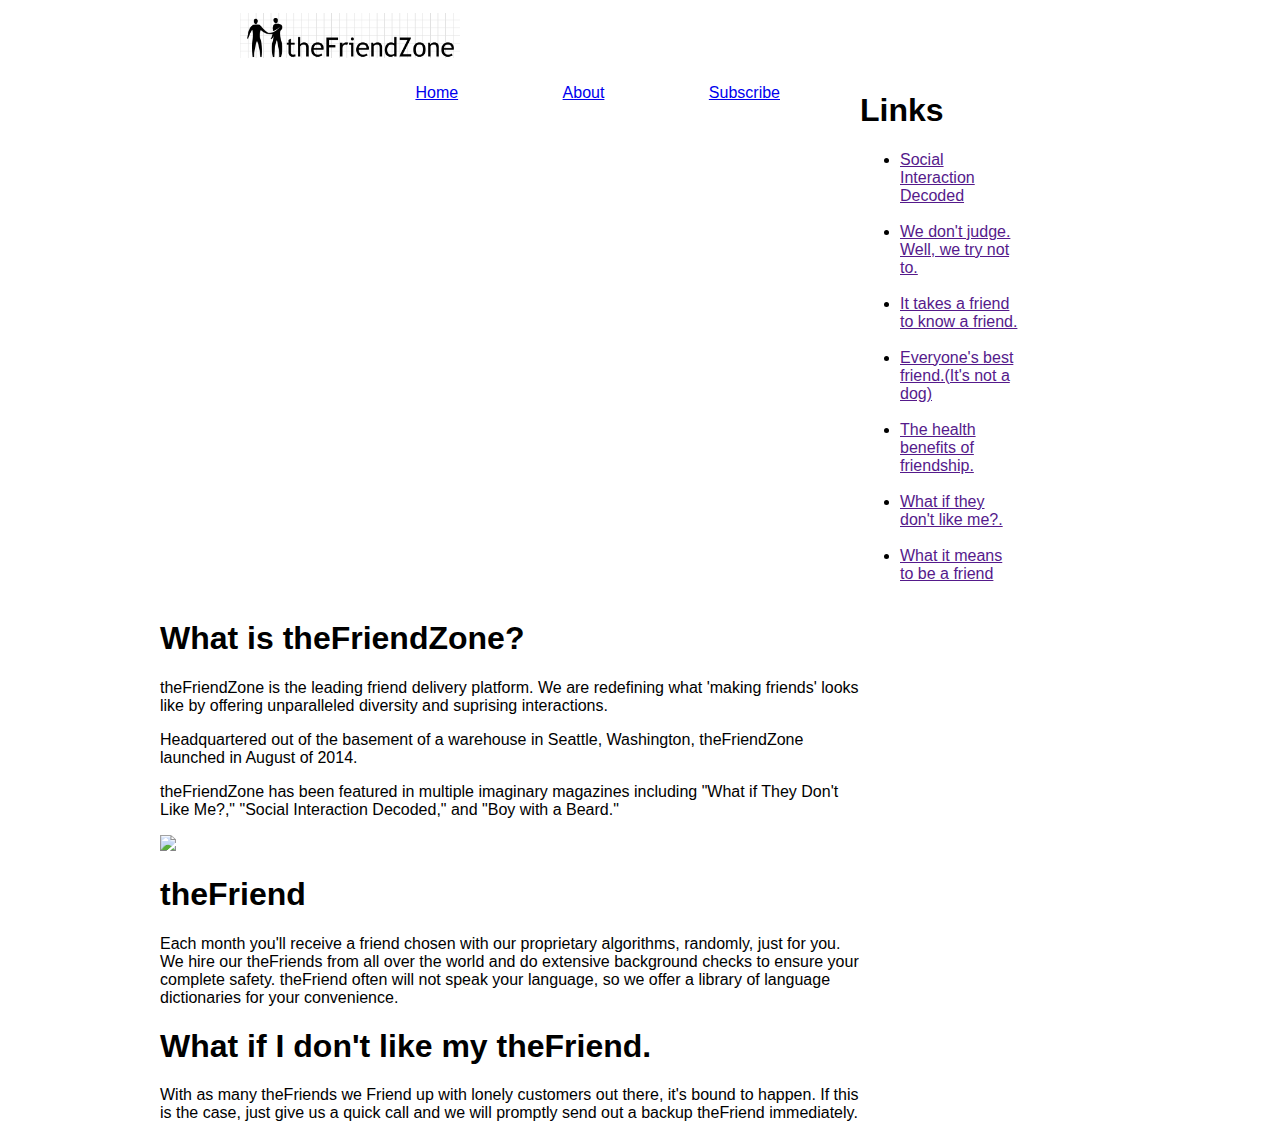
==== about.html @ ec22c27f "form javascript and about, form html" ====
<!doctype html>
<html>
  <head>
    <title>theFriendZone</title>
    <link rel="stylesheet" type="text/css" href="stylesheets/normalize.css">
    <link rel="stylesheet" href="stylesheets/skeleton.css">
    <link rel="stylesheet" type="text/css" href="stylesheets/layout.css">
    <link rel="stylesheet" type="text/css" href="stylesheets/module.css">
    <link rel="stylesheet" type="text/css" href="stylesheets/states.css">
  </head>
  <body class="container">
    <header>
      <h1 class="four columns logo">
        <img class="four columns" src="Images/LogotheFriendZone.png" allowtransparency="true";/>
      </h1>
      <nav class="twelve columns">
        <ul class="ulist">
          <li class="link">
            <a href="#">Home</a>
          </li>
          <li class="link">
            <a href="#">About</a>
          </li>
          <li class="link">
            <a href="#">Subscribe</a>
          </li>
        </ul>
      </nav>
    </header>
    <aside class="three columns">
      <section>
        <h1 id="Question">Links</h1>
        <ul>
          <li><a href=""/>Social Interaction Decoded</a></li>
          <br />
          <li><a href=""/>We don't judge. Well, we try not to.</a></li>
          <br />
          <li><a href=""/>It takes a friend to know a friend.</a></li>
          <br />
          <li><a href=""/>Everyone's best friend.(It's not a dog)</a></li>
          <br />
          <li><a href=""/>The health benefits of friendship.</a></li>
          <br />
          <li><a href=""/>What if they don't like me?.</a></li>
          <br />
          <li><a href=""/>What it means to be a friend</a></li>
        </ul>
      </section>
    </aside>
    <article class="twelve columns">
      <section>
        <h1>What is theFriendZone?</h1>
        <p>theFriendZone is the leading friend delivery platform. We are redefining what 'making friends' looks like by offering unparalleled diversity and suprising interactions.
        </p>
        <p>Headquartered out of the basement of a warehouse in Seattle, Washington, theFriendZone launched in August of 2014.
        </p>
        <p>theFriendZone has been featured in multiple imaginary magazines including  "What if They Don't Like Me?," "Social Interaction Decoded," and "Boy with a Beard."
        </p>
      </section>
      <img src="http://resources3.news.com.au/images/2012/11/01/1226507/692267-friends.jpg">
      <section>
        <h1>theFriend</h1>
        <p>Each month you'll receive a friend chosen with our proprietary algorithms, randomly, just for you. We hire our theFriends from all over the world and do extensive background checks to ensure your complete safety.  theFriend often will not speak your language, so we offer a library of language dictionaries for your convenience.</p>
      </section>
      <section>
        <h1>What if I don't like my theFriend.</h1>
        <p>With as many theFriends we Friend up with lonely customers out there, it's bound to happen.  If this is the case, just give us a quick call and we will promptly send out a backup theFriend immediately.</p>
      </section>
    </article>
    <footer>
    </footer>
  </body>

</html>
---- stylesheets/skeleton.css ----
/*
* Skeleton V1.2
* Copyright 2011, Dave Gamache
* www.getskeleton.com
* Free to use under the MIT license.
* http://www.opensource.org/licenses/mit-license.php
* 6/20/2012
*/


/* Table of Contents
==================================================
    #Base 960 Grid
    #Tablet (Portrait)
    #Mobile (Portrait)
    #Mobile (Landscape)
    #Clearing */



/* #Base 960 Grid
================================================== */

    .container                                  { position: relative; width: 960px; margin: 0 auto; padding: 0; }
    .container .column,
    .container .columns                         { float: left; display: inline; margin-left: 0px; margin-right: 0px; }
    .row                                        { margin-bottom: 20px; }

    /* Nested Column Classes */
    .column.alpha, .columns.alpha               { margin-left: 0; }
    .column.omega, .columns.omega               { margin-right: 0; }

    /* Base Grid */
    .container .one.column,
    .container .one.columns                     { width: 40px;  }
    .container .two.columns                     { width: 100px; }
    .container .three.columns                   { width: 160px; }
    .container .four.columns                    { width: 220px; }
    .container .five.columns                    { width: 280px; }
    .container .six.columns                     { width: 340px; }
    .container .seven.columns                   { width: 400px; }
    .container .eight.columns                   { width: 460px; }
    .container .nine.columns                    { width: 520px; }
    .container .ten.columns                     { width: 580px; }
    .container .eleven.columns                  { width: 640px; }
    .container .twelve.columns                  { width: 700px; }
    .container .thirteen.columns                { width: 760px; }
    .container .fourteen.columns                { width: 820px; }
    .container .fifteen.columns                 { width: 880px; }
    .container .sixteen.columns                 { width: 940px; }

    .container .one-third.column                { width: 300px; }
    .container .two-thirds.column               { width: 620px; }

    /* Offsets */
    .container .offset-by-one                   { padding-left: 60px;  }
    .container .offset-by-two                   { padding-left: 120px; }
    .container .offset-by-three                 { padding-left: 180px; }
    .container .offset-by-four                  { padding-left: 240px; }
    .container .offset-by-five                  { padding-left: 300px; }
    .container .offset-by-six                   { padding-left: 360px; }
    .container .offset-by-seven                 { padding-left: 420px; }
    .container .offset-by-eight                 { padding-left: 480px; }
    .container .offset-by-nine                  { padding-left: 540px; }
    .container .offset-by-ten                   { padding-left: 600px; }
    .container .offset-by-eleven                { padding-left: 660px; }
    .container .offset-by-twelve                { padding-left: 720px; }
    .container .offset-by-thirteen              { padding-left: 780px; }
    .container .offset-by-fourteen              { padding-left: 840px; }
    .container .offset-by-fifteen               { padding-left: 900px; }



/* #Tablet (Portrait)
================================================== */

    /* Note: Design for a width of 768px */

    @media only screen and (min-width: 768px) and (max-width: 959px) {
        .container                                  { width: 768px; }
        .container .column,
        .container .columns                         { margin-left: 10px; margin-right: 10px;  }
        .column.alpha, .columns.alpha               { margin-left: 0; margin-right: 10px; }
        .column.omega, .columns.omega               { margin-right: 0; margin-left: 10px; }
        .alpha.omega                                { margin-left: 0; margin-right: 0; }

        .container .one.column,
        .container .one.columns                     { width: 28px; }
        .container .two.columns                     { width: 76px; }
        .container .three.columns                   { width: 124px; }
        .container .four.columns                    { width: 172px; }
        .container .five.columns                    { width: 220px; }
        .container .six.columns                     { width: 268px; }
        .container .seven.columns                   { width: 316px; }
        .container .eight.columns                   { width: 364px; }
        .container .nine.columns                    { width: 412px; }
        .container .ten.columns                     { width: 460px; }
        .container .eleven.columns                  { width: 508px; }
        .container .twelve.columns                  { width: 556px; }
        .container .thirteen.columns                { width: 604px; }
        .container .fourteen.columns                { width: 652px; }
        .container .fifteen.columns                 { width: 700px; }
        .container .sixteen.columns                 { width: 748px; }

        .container .one-third.column                { width: 236px; }
        .container .two-thirds.column               { width: 492px; }

        /* Offsets */
        .container .offset-by-one                   { padding-left: 48px; }
        .container .offset-by-two                   { padding-left: 96px; }
        .container .offset-by-three                 { padding-left: 144px; }
        .container .offset-by-four                  { padding-left: 192px; }
        .container .offset-by-five                  { padding-left: 240px; }
        .container .offset-by-six                   { padding-left: 288px; }
        .container .offset-by-seven                 { padding-left: 336px; }
        .container .offset-by-eight                 { padding-left: 384px; }
        .container .offset-by-nine                  { padding-left: 432px; }
        .container .offset-by-ten                   { padding-left: 480px; }
        .container .offset-by-eleven                { padding-left: 528px; }
        .container .offset-by-twelve                { padding-left: 576px; }
        .container .offset-by-thirteen              { padding-left: 624px; }
        .container .offset-by-fourteen              { padding-left: 672px; }
        .container .offset-by-fifteen               { padding-left: 720px; }
    }


/*  #Mobile (Portrait)
================================================== */

    /* Note: Design for a width of 320px */

    @media only screen and (max-width: 767px) {
        .container { width: 300px; }
        .container .columns,
        .container .column { margin: 0; }

        .container .one.column,
        .container .one.columns,
        .container .two.columns,
        .container .three.columns,
        .container .four.columns,
        .container .five.columns,
        .container .six.columns,
        .container .seven.columns,
        .container .eight.columns,
        .container .nine.columns,
        .container .ten.columns,
        .container .eleven.columns,
        .container .twelve.columns,
        .container .thirteen.columns,
        .container .fourteen.columns,
        .container .fifteen.columns,
        .container .sixteen.columns,
        .container .one-third.column,
        .container .two-thirds.column  { width: 300px; }

        /* Offsets */
        .container .offset-by-one,
        .container .offset-by-two,
        .container .offset-by-three,
        .container .offset-by-four,
        .container .offset-by-five,
        .container .offset-by-six,
        .container .offset-by-seven,
        .container .offset-by-eight,
        .container .offset-by-nine,
        .container .offset-by-ten,
        .container .offset-by-eleven,
        .container .offset-by-twelve,
        .container .offset-by-thirteen,
        .container .offset-by-fourteen,
        .container .offset-by-fifteen { padding-left: 0; }

    }


/* #Mobile (Landscape)
================================================== */

    /* Note: Design for a width of 480px */

    @media only screen and (min-width: 480px) and (max-width: 767px) {
        .container { width: 420px; }
        .container .columns,
        .container .column { margin: 0; }

        .container .one.column,
        .container .one.columns,
        .container .two.columns,
        .container .three.columns,
        .container .four.columns,
        .container .five.columns,
        .container .six.columns,
        .container .seven.columns,
        .container .eight.columns,
        .container .nine.columns,
        .container .ten.columns,
        .container .eleven.columns,
        .container .twelve.columns,
        .container .thirteen.columns,
        .container .fourteen.columns,
        .container .fifteen.columns,
        .container .sixteen.columns,
        .container .one-third.column,
        .container .two-thirds.column { width: 420px; }
    }


/* #Clearing
================================================== */

    /* Self Clearing Goodness */
    .container:after { content: "\0020"; display: block; height: 0; clear: both; visibility: hidden; }

    /* Use clearfix class on parent to clear nested columns,
    or wrap each row of columns in a <div class="row"> */
    .clearfix:before,
    .clearfix:after,
    .row:before,
    .row:after {
      content: '\0020';
      display: block;
      overflow: hidden;
      visibility: hidden;
      width: 0;
      height: 0; }
    .row:after,
    .clearfix:after {
      clear: both; }
    .row,
    .clearfix {
      zoom: 1; }

    /* You can also use a <br class="clear" /> to clear columns */
    .clear {
      clear: both;
      display: block;
      overflow: hidden;
      visibility: hidden;
      width: 0;
      height: 0;
    }
---- stylesheets/module.css ----
.clear{
  text-decoration:none;
}
.ulist{
  list-style:none;
  margin:13.4px 80px 13.4px 80px;
  padding:0;
  text-align:right;
}
.link{
  display: inline;
  text-align: right;
  margin-left:100px;
}
.logo{
  font-size:1.25em;
  padding-left:80px;
}
---- stylesheets/states.css ----
a:hover{
  /*subtle change in color*/
}
.quote:hover{
  opacity:1;
}
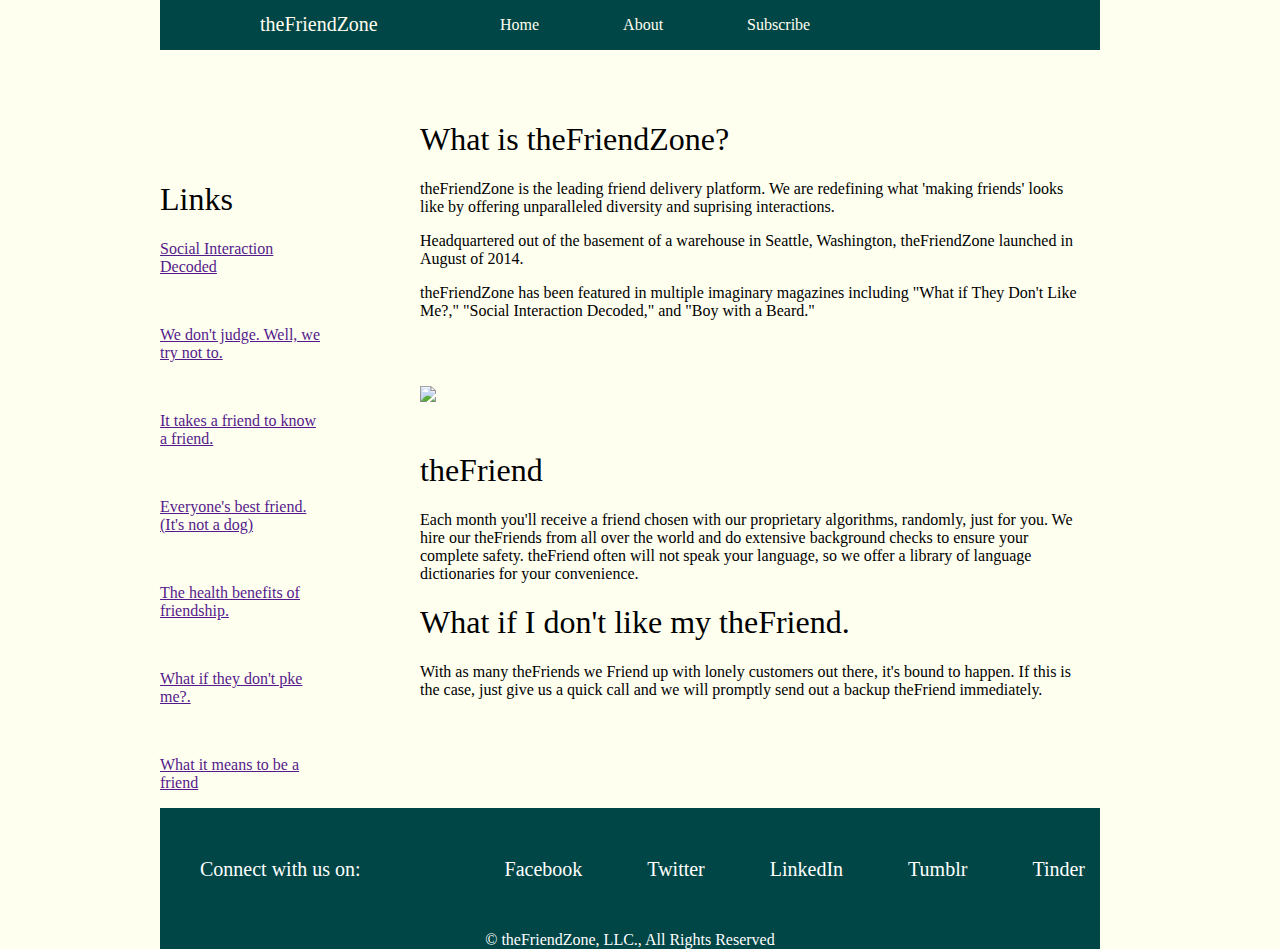
==== commit 0f0b9622: "changes to make k's CSS work with J's CSS" ====
--- a/about.html
+++ b/about.html
@@ -7,67 +7,78 @@
     <link rel="stylesheet" type="text/css" href="stylesheets/layout.css">
     <link rel="stylesheet" type="text/css" href="stylesheets/module.css">
     <link rel="stylesheet" type="text/css" href="stylesheets/states.css">
+
   </head>
   <body class="container">
-    <header>
-      <h1 class="four columns logo">
-        <img class="four columns" src="Images/LogotheFriendZone.png" allowtransparency="true";/>
+    <header class="sixteen columns">
+       <h1 class="four columns logo">
+        <a href="#" class="reset">theFriendZone</a>
       </h1>
       <nav class="twelve columns">
-        <ul class="ulist">
-          <li class="link">
-            <a href="#">Home</a>
+        <ul>
+          <li class="link-margins">
+            <a href="#" class="reset">Home</a>
           </li>
-          <li class="link">
-            <a href="#">About</a>
+          <li class="link-margins">
+            <a href="#" class="reset">About</a>
           </li>
-          <li class="link">
-            <a href="#">Subscribe</a>
+          <li class="link-margins">
+            <a href="#" class="reset">Subscribe</a>
           </li>
         </ul>
       </nav>
     </header>
     <aside class="three columns">
       <section>
-        <h1 id="Question">Links</h1>
-        <ul>
-          <li><a href=""/>Social Interaction Decoded</a></li>
+        <h1 id="Links">Links</h1>
+
+          <p><a href=""/>Social Interaction Decoded</a></p>
           <br />
-          <li><a href=""/>We don't judge. Well, we try not to.</a></li>
+          <p><a href=""/>We don't judge. Well, we try not to.</a></p>
           <br />
-          <li><a href=""/>It takes a friend to know a friend.</a></li>
+          <p><a href=""/>It takes a friend to know a friend.</a></p>
           <br />
-          <li><a href=""/>Everyone's best friend.(It's not a dog)</a></li>
+          <p><a href=""/>Everyone's best friend.(It's not a dog)</a></p>
           <br />
-          <li><a href=""/>The health benefits of friendship.</a></li>
+          <p><a href=""/>The health benefits of friendship.</a></p>
           <br />
-          <li><a href=""/>What if they don't like me?.</a></li>
+          <p><a href=""/>What if they don't pke me?.</a></p>
           <br />
-          <li><a href=""/>What it means to be a friend</a></li>
-        </ul>
+          <p><a href=""/>What it means to be a friend</a></p>
       </section>
     </aside>
-    <article class="twelve columns">
-      <section>
-        <h1>What is theFriendZone?</h1>
-        <p>theFriendZone is the leading friend delivery platform. We are redefining what 'making friends' looks like by offering unparalleled diversity and suprising interactions.
-        </p>
-        <p>Headquartered out of the basement of a warehouse in Seattle, Washington, theFriendZone launched in August of 2014.
-        </p>
-        <p>theFriendZone has been featured in multiple imaginary magazines including  "What if They Don't Like Me?," "Social Interaction Decoded," and "Boy with a Beard."
-        </p>
-      </section>
-      <img src="http://resources3.news.com.au/images/2012/11/01/1226507/692267-friends.jpg">
-      <section>
-        <h1>theFriend</h1>
-        <p>Each month you'll receive a friend chosen with our proprietary algorithms, randomly, just for you. We hire our theFriends from all over the world and do extensive background checks to ensure your complete safety.  theFriend often will not speak your language, so we offer a library of language dictionaries for your convenience.</p>
-      </section>
-      <section>
-        <h1>What if I don't like my theFriend.</h1>
-        <p>With as many theFriends we Friend up with lonely customers out there, it's bound to happen.  If this is the case, just give us a quick call and we will promptly send out a backup theFriend immediately.</p>
-      </section>
+    <article class="thirteen columns main">
+      <div>
+        <section>
+          <h1>What is theFriendZone?</h1>
+          <p>theFriendZone is the leading friend delivery platform. We are redefining what 'making friends' looks like by offering unparalleled diversity and suprising interactions.
+          </p>
+          <p>Headquartered out of the basement of a warehouse in Seattle, Washington, theFriendZone launched in August of 2014.
+          </p>
+          <p>theFriendZone has been featured in multiple imaginary magazines including  "What if They Don't Like Me?," "Social Interaction Decoded," and "Boy with a Beard."
+          </p>
+        </section>
+        <img class="main pic" src="http://resources3.news.com.au/images/2012/11/01/1226507/692267-friends.jpg">
+        <section>
+          <h1>theFriend</h1>
+          <p>Each month you'll receive a friend chosen with our proprietary algorithms, randomly, just for you. We hire our theFriends from all over the world and do extensive background checks to ensure your complete safety.  theFriend often will not speak your language, so we offer a library of language dictionaries for your convenience.</p>
+        </section>
+        <section>
+          <h1>What if I don't like my theFriend.</h1>
+          <p>With as many theFriends we Friend up with lonely customers out there, it's bound to happen.  If this is the case, just give us a quick call and we will promptly send out a backup theFriend immediately.</p>
+        </section>
+      </div>
     </article>
-    <footer>
+    <footer class="sixteen columns">
+      <h1 class="foothead">Connect with us on:</h1>
+      <ul class="foothead socialmedia">
+        <li class="link-margins1">Facebook</li>
+        <li class="link-margins1">Twitter</li>
+        <li class="link-margins1">LinkedIn</li>
+        <li class="link-margins1">Tumblr</li>
+        <li class="link-margins1">Tinder</li>
+      </ul>
+      <h2>&copy theFriendZone, LLC., All Rights Reserved
     </footer>
   </body>
 
--- a/stylesheets/skeleton.css
+++ b/stylesheets/skeleton.css
@@ -101,7 +101,6 @@
         .container .fourteen.columns                { width: 652px; }
         .container .fifteen.columns                 { width: 700px; }
         .container .sixteen.columns                 { width: 748px; }
-
         .container .one-third.column                { width: 236px; }
         .container .two-thirds.column               { width: 492px; }
 
--- a/stylesheets/layout.css
+++ b/stylesheets/layout.css
@@ -0,0 +1,73 @@
+*, *:before, *:after{
+   -moz-box-sizing: border-box; -webkit-box-sizing: border-box; box-sizing: border-box;
+   font-family:"Josefin Sans, Maven Pro, Gudea";
+}
+
+body {
+  background-color:#FFFFF0;
+  background-repeat: repeat;
+  font-family: sans-serif;
+}
+
+header{
+	background-color: #004646;
+	position: relative;
+}
+
+aside {
+  margin-top: 100px;
+  display: inline;
+  border-width: 0px;
+}
+
+aside h1 {
+  font-size: 2em;
+  text-align: left;
+}
+
+aside section {
+  list-style-type: none;
+  padding-left: 0px;
+  padding-top: 10px;
+  font-size: 1em;
+}
+
+#Links {
+  font-size: 2em;
+}
+.main{
+  margin-top: 50px;
+  display: inline;
+  padding-left: 100px;
+  border-width: 0px;
+  margin-bottom: 25px;
+}
+
+.main .pic {
+	padding-left: 0px;
+}
+article p {
+  font-size: 1em;
+}
+
+footer{
+	margin-left: auto;
+	margin-right: auto;
+	border-top:50px;
+	border-bottom:50px;
+	background-color:#004646;
+	padding-top:50px;
+	color:#FFFFFF;
+}
+
+h1{
+	font-weight:normal;
+}
+
+h2{
+	font-size:1em;
+	text-align:center;
+	font-weight:normal;
+	margin-top:50px;
+	margin-bottom:0;
+}
--- a/stylesheets/module.css
+++ b/stylesheets/module.css
@@ -1,18 +1,154 @@
-.clear{
-  text-decoration:none;
-}
-.ulist{
+
+.footer {
   list-style:none;
   margin:13.4px 80px 13.4px 80px;
   padding:0;
   text-align:right;
 }
-.link{
+li{
   display: inline;
   text-align: right;
-  margin-left:100px;
+}
+span{
+  font-size:0.5em;
+}
+h1{
+  background-size: cover;
+}
+
+.link-margins{
+  margin-left:80px;
+}
+.reset{
+  text-decoration:none;
+  color:#FFFFF0;
 }
 .logo{
+  font-size: 1.25em;
+  padding-left: 100px;
+  text-align:left;
+}
+.title{
+  padding-top:70px;
+  text-align:center;
+  font-size:4em;
+  color:#FFFFFF;
+}
+/*.title-color{
+  background-image:url("images/seattle.jpg");
+  background-size:cover;
+  margin-top: 100px;
+  width: 500px;
+}
+.quote{
+  text-align:center;
+  font-size:2.75em;
+  color:#FFFFF0;
+  margin-top:0;
+  width: 2em;
+  display: inline;
+  border:2px solid #004646;
+}*/
+.format1{
+  /*background-image:url("images/walking1.jpg");*/
+  /*height:600px;*/
+  /*padding-top:50px;*/
+  /*width: 2em;*/
+  /*height:700px;*/
+  border-width: 0px;
+}
+.format2{
+  /*background-image:url("images/eric.jpg");*/
+  border-width: 0px;
+  /*padding-top:50px;*/
+}/*
+.format3{
+  background-image:url("images/jessica.jpg");
+  height:500px;
+  padding-top:250px;
+}
+.format4{
+  background-image:url("images/friends.jpg");
+  height:430px;
+  margin-top:-340px;
+  padding-top:150px;
+}
+.format5{
+  background-image:url("images/person2.jpg");
+  margin-top:-30px;
+  margin-bottom:-2px;
+}
+.format6{
+  background-image:url("images/person1.jpg");
+  margin-top:-260px;
+  margin-bottom:0px;
+  padding-top:78px;
+  padding-bottom:78px;
+}
+.format7{
+  background-image:url("images/person4.jpg");
+  margin-top:-260px;
+  padding-top:103px;
+  padding-bottom:155px;
+  margin-bottom:0px;
+}
+.format8{
+  background-image:url("images/seattle2.jpg");
+  width:960px;
+  height:200px;
+  margin:0 auto;
+  padding-top:75px;
+}*/
+.foothead{
+  display:inline;
   font-size:1.25em;
-  padding-left:80px;
+  font-weight:normal;
+  margin-left:40px;
 }
+.socialmedia{
+  font-size:1.25em;
+}
+.link-margins1{
+  margin-left:60px;
+}
+
+label {  /*form fields*/
+  font-size: 1em;
+  line-height: 2em;
+  width: 219px;
+  display: inline;
+}
+
+fieldset {  /*form fields*/
+    font-family: Josefin Sans, Maven Pro, Gudea;
+    border: 5px solid #1F497D;
+    background-color: #E0E1E1;
+    display: inline;
+    margin-top: 100px;
+    margin-bottom: 100px;
+}
+
+fieldset legend { /*form fields*/
+    background: #1F497D;
+    color: #fff;
+    padding: 5px 10px ;
+    font-size: 32px;
+    border-radius: 5px;
+    box-shadow: 0 0 0 5px #ddd;
+    margin-left: 20px;
+    overflow: scroll;
+
+}
+
+#article {
+  margin-left: 200px;
+  margin-bottom: 100px;
+}
+
+#expdt {  /*expiration date form*/
+  width: 45px;
+}
+
+#ccn {  /*credit card number field*/
+  width: 150px;
+}
--- a/stylesheets/states.css
+++ b/stylesheets/states.css
@@ -1,5 +1,6 @@
 a:hover{
   /*subtle change in color*/
+  color: #C1C1B4;
 }
 .quote:hover{
   opacity:1;
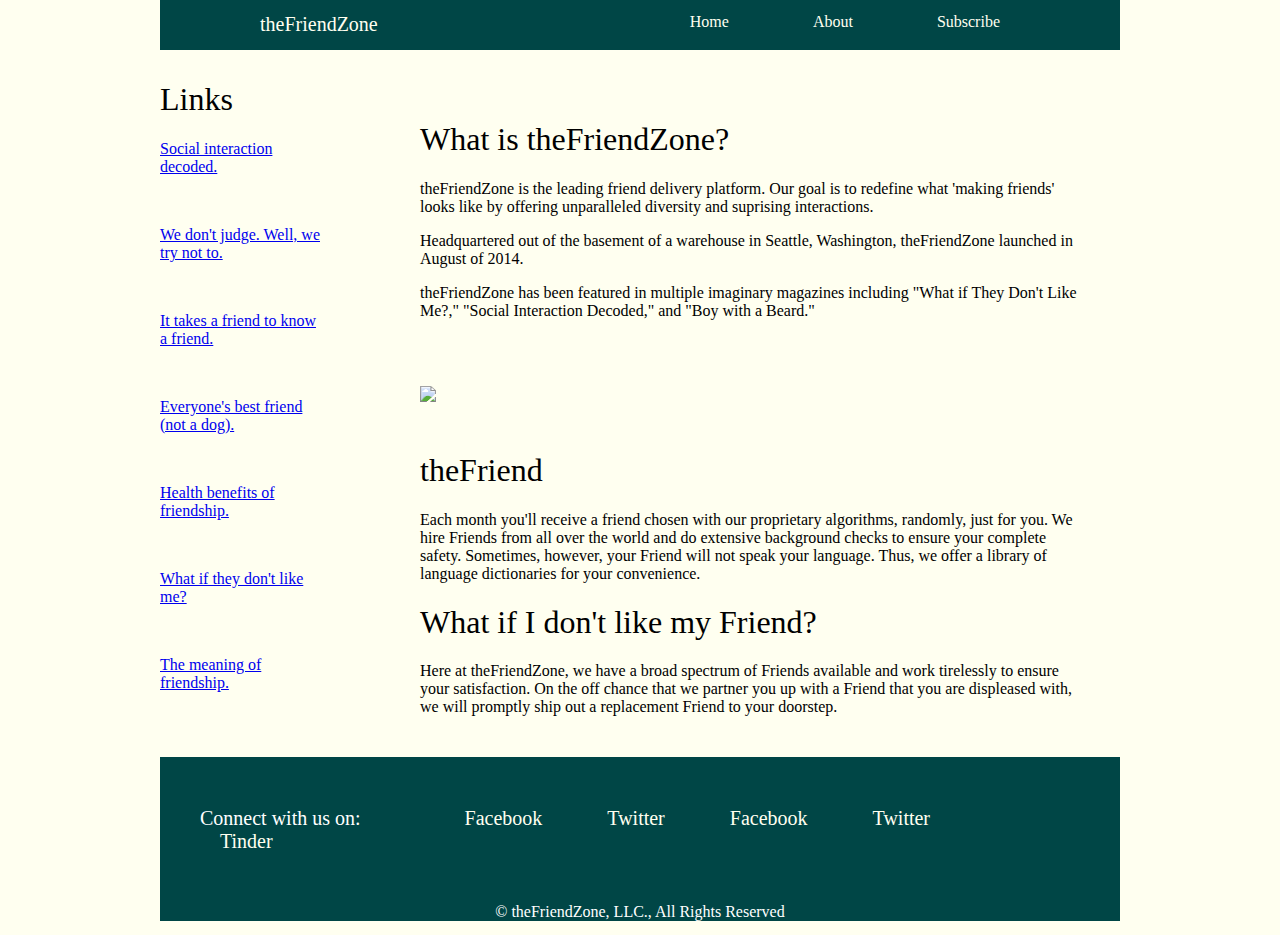
==== commit 71444336: "footer fix, form cleanup, margin changes" ====
--- a/about.html
+++ b/about.html
@@ -10,20 +10,20 @@
 
   </head>
   <body class="container">
-    <header class="sixteen columns">
-       <h1 class="four columns logo">
-        <a href="#" class="reset">theFriendZone</a>
+    <header class="container">
+      <h1 class="four columns logo">
+        <a href="index.html" class="reset">theFriendZone</a>
       </h1>
       <nav class="twelve columns">
         <ul>
           <li class="link-margins">
-            <a href="#" class="reset">Home</a>
+            <a href="index.html" class="reset">Home</a>
           </li>
           <li class="link-margins">
-            <a href="#" class="reset">About</a>
+            <a href="about.html" class="reset">About</a>
           </li>
           <li class="link-margins">
-            <a href="#" class="reset">Subscribe</a>
+            <a href="form.html" class="reset">Subscribe</a>
           </li>
         </ul>
       </nav>
@@ -32,26 +32,26 @@
       <section>
         <h1 id="Links">Links</h1>
 
-          <p><a href=""/>Social Interaction Decoded</a></p>
+          <p><a href="#"/>Social interaction decoded.</a></p>
           <br />
-          <p><a href=""/>We don't judge. Well, we try not to.</a></p>
+          <p><a href="#"/>We don't judge. Well, we try not to.</a></p>
           <br />
-          <p><a href=""/>It takes a friend to know a friend.</a></p>
+          <p><a href="#"/>It takes a friend to know a friend.</a></p>
           <br />
-          <p><a href=""/>Everyone's best friend.(It's not a dog)</a></p>
+          <p><a href="#"/>Everyone's best friend (not a dog).</a></p>
           <br />
-          <p><a href=""/>The health benefits of friendship.</a></p>
+          <p><a href="#"/>Health benefits of friendship.</a></p>
           <br />
-          <p><a href=""/>What if they don't pke me?.</a></p>
+          <p><a href="#"/>What if they don't like me?</a></p>
           <br />
-          <p><a href=""/>What it means to be a friend</a></p>
+          <p><a href="#"/>The meaning of friendship.</a></p>
       </section>
     </aside>
     <article class="thirteen columns main">
       <div>
         <section>
           <h1>What is theFriendZone?</h1>
-          <p>theFriendZone is the leading friend delivery platform. We are redefining what 'making friends' looks like by offering unparalleled diversity and suprising interactions.
+          <p>theFriendZone is the leading friend delivery platform. Our goal is to redefine what 'making friends' looks like by offering unparalleled diversity and suprising interactions.
           </p>
           <p>Headquartered out of the basement of a warehouse in Seattle, Washington, theFriendZone launched in August of 2014.
           </p>
@@ -61,24 +61,34 @@
         <img class="main pic" src="http://resources3.news.com.au/images/2012/11/01/1226507/692267-friends.jpg">
         <section>
           <h1>theFriend</h1>
-          <p>Each month you'll receive a friend chosen with our proprietary algorithms, randomly, just for you. We hire our theFriends from all over the world and do extensive background checks to ensure your complete safety.  theFriend often will not speak your language, so we offer a library of language dictionaries for your convenience.</p>
+          <p>Each month you'll receive a friend chosen with our proprietary algorithms, randomly, just for you. We hire Friends from all over the world and do extensive background checks to ensure your complete safety. Sometimes, however, your Friend will not speak your language. Thus, we offer a library of language dictionaries for your convenience.</p>
         </section>
         <section>
-          <h1>What if I don't like my theFriend.</h1>
-          <p>With as many theFriends we Friend up with lonely customers out there, it's bound to happen.  If this is the case, just give us a quick call and we will promptly send out a backup theFriend immediately.</p>
+          <h1>What if I don't like my Friend?</h1>
+          <p>Here at theFriendZone, we have a broad spectrum of Friends available and work tirelessly to ensure your satisfaction. On the off chance that we partner you up with a Friend that you are displeased with, we will promptly ship out a replacement Friend to your doorstep.</p>
         </section>
       </div>
     </article>
-    <footer class="sixteen columns">
-      <h1 class="foothead">Connect with us on:</h1>
-      <ul class="foothead socialmedia">
-        <li class="link-margins1">Facebook</li>
-        <li class="link-margins1">Twitter</li>
-        <li class="link-margins1">LinkedIn</li>
-        <li class="link-margins1">Tumblr</li>
-        <li class="link-margins1">Tinder</li>
+    <footer>
+      <h1 class="foot">Connect with us on:</h1>
+      <ul class="foot socialmedia">
+        <li class="foot-margin">
+          <a href="#" class="reset">Facebook</a>
+        </li>
+        <li class="foot-margin">
+          <a href="#" class="reset">Twitter</a>
+        </li>
+        <li class="foot-margin">
+          <a href="#" class="reset">Facebook</a>
+        </li>
+        <li class="foot-margin">
+          <a href="#" class="reset">Twitter</a>
+        </li>
+        <li class="foot-margin">
+          <a href="#" class="reset">Tinder</a>
+        </li>
       </ul>
-      <h2>&copy theFriendZone, LLC., All Rights Reserved
+      <h2>&copy theFriendZone, LLC., All Rights Reserved</h2>
     </footer>
   </body>
 
--- a/stylesheets/layout.css
+++ b/stylesheets/layout.css
@@ -1,37 +1,39 @@
 *, *:before, *:after{
    -moz-box-sizing: border-box; -webkit-box-sizing: border-box; box-sizing: border-box;
-   font-family:"Josefin Sans, Maven Pro, Gudea";
+   font-family: "Josefin Sans, Maven Pro, Gudea";
 }
-
-body {
-  background-color:#FFFFF0;
-  background-repeat: repeat;
-  font-family: sans-serif;
-}
-
 header{
 	background-color: #004646;
-	position: relative;
 }
-
+body{
+  background-color: #FFFFF0;
+}
+footer{
+	width: 960px;
+	margin-left: auto;
+	margin-right: auto;
+	border-top: 50px;
+	border-bottom: 50px;
+	background-color: #004646;
+	padding-top: 50px;
+	color: #FFFFFF;
+	clear:both;
+}
 aside {
-  margin-top: 100px;
+  margin-top: 0px;
   display: inline;
   border-width: 0px;
 }
-
 aside h1 {
   font-size: 2em;
   text-align: left;
 }
-
 aside section {
   list-style-type: none;
   padding-left: 0px;
   padding-top: 10px;
   font-size: 1em;
 }
-
 #Links {
   font-size: 2em;
 }
@@ -42,32 +44,6 @@
   border-width: 0px;
   margin-bottom: 25px;
 }
-
 .main .pic {
 	padding-left: 0px;
 }
-article p {
-  font-size: 1em;
-}
-
-footer{
-	margin-left: auto;
-	margin-right: auto;
-	border-top:50px;
-	border-bottom:50px;
-	background-color:#004646;
-	padding-top:50px;
-	color:#FFFFFF;
-}
-
-h1{
-	font-weight:normal;
-}
-
-h2{
-	font-size:1em;
-	text-align:center;
-	font-weight:normal;
-	margin-top:50px;
-	margin-bottom:0;
-}
--- a/stylesheets/module.css
+++ b/stylesheets/module.css
@@ -1,154 +1,111 @@
-
-.footer {
-  list-style:none;
-  margin:13.4px 80px 13.4px 80px;
-  padding:0;
-  text-align:right;
+h1{
+  font-weight: normal;
+  background-size: cover;
+}
+h2{
+  font-size: 1em;
+  font-weight: normal;
+  text-align: center;
+  margin-top: 50px;
+}
+ul{
+  list-style: none;
+  margin: 13.4px 80px 13.4px 80px;
+  padding: 0;
+  text-align: right;
 }
 li{
   display: inline;
   text-align: right;
 }
 span{
-  font-size:0.5em;
+  font-size: 0.5em;
 }
-h1{
-  background-size: cover;
-}
-
 .link-margins{
-  margin-left:80px;
+  margin-left: 80px;
 }
 .reset{
-  text-decoration:none;
-  color:#FFFFF0;
+  color: #FFFFF0;
+  text-decoration: none;
 }
 .logo{
   font-size: 1.25em;
   padding-left: 100px;
-  text-align:left;
+  text-align: left;
 }
 .title{
-  padding-top:70px;
-  text-align:center;
-  font-size:4em;
-  color:#FFFFFF;
+  color: #FFFFFF;
+  font-size: 4em;
+  padding-top: 70px;
+  text-align: center;
 }
-/*.title-color{
-  background-image:url("images/seattle.jpg");
-  background-size:cover;
-  margin-top: 100px;
-  width: 500px;
+.title-color{
+  background-image: url("images/seattle.jpg");
+  background-size: cover;
 }
 .quote{
-  text-align:center;
-  font-size:2.75em;
-  color:#FFFFF0;
-  margin-top:0;
-  width: 2em;
-  display: inline;
-  border:2px solid #004646;
-}*/
+  border: 2px solid #004646;
+  color: #FFFFF0;
+  font-size: 2.75em;
+  margin-top: 0;
+  text-align: center;
+}
 .format1{
-  /*background-image:url("images/walking1.jpg");*/
-  /*height:600px;*/
-  /*padding-top:50px;*/
-  /*width: 2em;*/
-  /*height:700px;*/
-  border-width: 0px;
+  background-image: url("images/image1.jpg");
+  height: 600px;
+  padding-top: 50px;
 }
 .format2{
-  /*background-image:url("images/eric.jpg");*/
-  border-width: 0px;
-  /*padding-top:50px;*/
-}/*
+  background-image: url("images/image2.jpg");
+  height: 200px;
+  padding-top: 50px;
+}
 .format3{
-  background-image:url("images/jessica.jpg");
-  height:500px;
-  padding-top:250px;
+  background-image: url("images/image3.jpg");
+  height: 500px;
+  padding-top: 250px;
 }
 .format4{
-  background-image:url("images/friends.jpg");
-  height:430px;
-  margin-top:-340px;
-  padding-top:150px;
+  background-image: url("images/image4.jpg");
+  height: 430px;
+  margin-top: -340px;
+  padding-top: 150px;
 }
 .format5{
-  background-image:url("images/person2.jpg");
-  margin-top:-30px;
-  margin-bottom:-2px;
+  background-image: url("images/image5.jpg");
+  margin-bottom: -2px;
+  margin-top: -30px;
 }
 .format6{
-  background-image:url("images/person1.jpg");
-  margin-top:-260px;
-  margin-bottom:0px;
-  padding-top:78px;
-  padding-bottom:78px;
+  background-image: url("images/image6.jpg");
+  margin-bottom: 0px;
+  margin-top: -260px;
+  padding-bottom: 78px;
+  padding-top: 78px;
 }
 .format7{
-  background-image:url("images/person4.jpg");
-  margin-top:-260px;
-  padding-top:103px;
-  padding-bottom:155px;
-  margin-bottom:0px;
+  background-image: url("images/image7.jpg");
+  margin-bottom: 0px;
+  margin-top: -260px;
+  padding-bottom: 155px;
+  padding-top: 103px;
 }
 .format8{
-  background-image:url("images/seattle2.jpg");
-  width:960px;
-  height:200px;
-  margin:0 auto;
-  padding-top:75px;
-}*/
-.foothead{
-  display:inline;
-  font-size:1.25em;
-  font-weight:normal;
-  margin-left:40px;
+  background-image: url("images/seattle2.jpg");
+  height: 200px;
+  margin: 0 auto;
+  padding-top: 75px;
+  width: 960px;
 }
-.socialmedia{
-  font-size:1.25em;
+.foot{
+  display: inline;
+  font-size: 1.25em;
+  font-weight: normal;
+  margin-left: 40px;
 }
-.link-margins1{
-  margin-left:60px;
+.foot-margin{
+  margin-left: 60px;
 }
-
-label {  /*form fields*/
-  font-size: 1em;
-  line-height: 2em;
-  width: 219px;
-  display: inline;
+.form{
+  padding-top: 50px;
 }
-
-fieldset {  /*form fields*/
-    font-family: Josefin Sans, Maven Pro, Gudea;
-    border: 5px solid #1F497D;
-    background-color: #E0E1E1;
-    display: inline;
-    margin-top: 100px;
-    margin-bottom: 100px;
-}
-
-fieldset legend { /*form fields*/
-    background: #1F497D;
-    color: #fff;
-    padding: 5px 10px ;
-    font-size: 32px;
-    border-radius: 5px;
-    box-shadow: 0 0 0 5px #ddd;
-    margin-left: 20px;
-    overflow: scroll;
-
-}
-
-#article {
-  margin-left: 200px;
-  margin-bottom: 100px;
-}
-
-#expdt {  /*expiration date form*/
-  width: 45px;
-}
-
-#ccn {  /*credit card number field*/
-  width: 150px;
-}
--- a/stylesheets/states.css
+++ b/stylesheets/states.css
@@ -1,7 +1,4 @@
 a:hover{
-  /*subtle change in color*/
-  color: #C1C1B4;
+  color: #B8B8E6;
 }
-.quote:hover{
-  opacity:1;
-}
+
